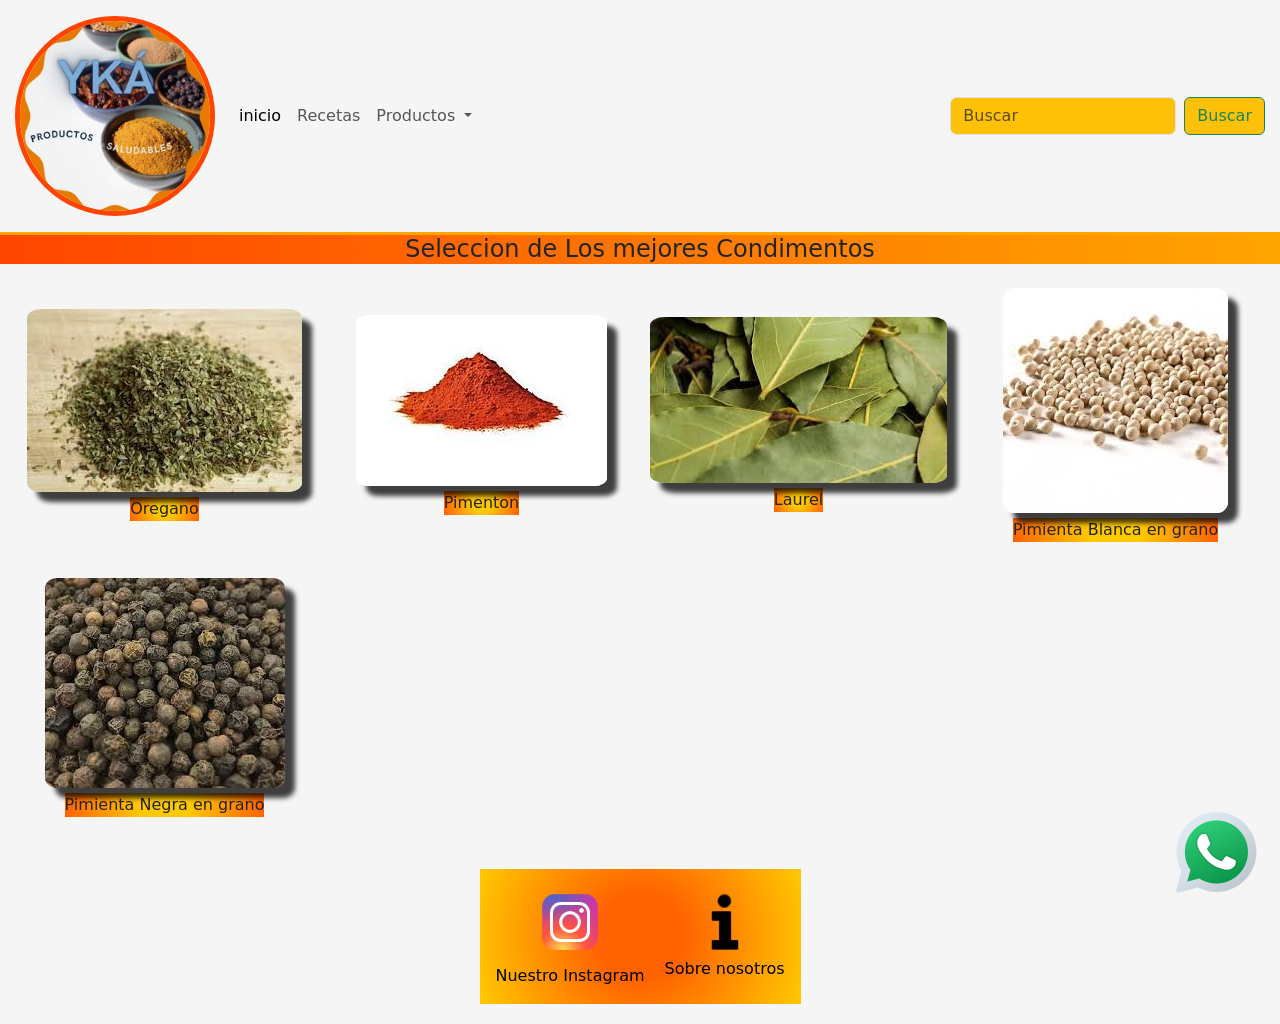
==== productos/condimentos.html @ b9d5aae8 "preentregable2 js" ====
<!DOCTYPE html>
<html lang="en">
<head>
    <meta charset="UTF-8">
    <meta name="viewport" content="width=device-width, initial-scale=1.0">
    <link rel="shortcut icon" href="../image/logo-YKA.png" type="image/x-icon">
    <meta name="keywords" content="Frutos secos, Condimentos, Escabeches, Tienda Saludable, Alimentacion, Mani, Dietetica, Ushuaia">
    <meta name="whatsapp" content="+54 9 2901 49-3584">
    <meta name="telephone" content="+54 9 2901 49-3584">
    <meta name="author" content="Daniel I. Manrique">
    <meta name="geo.placename" content="Ushuaia, Tierra del Fuego, Antartida e Islas del Atlántico Sur Argentina">
    <!--link de AOS-->
    <link href="https://unpkg.com/aos@2.3.1/dist/aos.css" rel="stylesheet">
    <!--link de bootstrap-->
    <link href="https://cdn.jsdelivr.net/npm/bootstrap@5.3.3/dist/css/bootstrap.min.css" rel="stylesheet" integrity="sha384-QWTKZyjpPEjISv5WaRU9OFeRpok6YctnYmDr5pNlyT2bRjXh0JMhjY6hW+ALEwIH" crossorigin="anonymous">
    <!--link mi css-->
    <link rel="stylesheet" href="../style.css">
    <title>CONDIMENTOS</title>
</head>
    <body>

        <header>
            <section>
                <nav class="navbar navbar-expand-lg bg-body-orange">
                    <div class="container-fluid">
                      <a class="navbar-brand" href="#"><img src="../image/YKÁ.jpg" class="logo" alt="logo-YKA"></a>
                      <button class="navbar-toggler bg-orange" type="button" data-bs-toggle="collapse" data-bs-target="#navbarSupportedContent" aria-controls="navbarSupportedContent" aria-expanded="false" aria-label="Toggle navigation">
                        <span class="navbar-toggler-icon"></span>
                      </button>
                      <div class="collapse navbar-collapse" id="navbarSupportedContent">
                        <ul class="navbar-nav me-auto mb-2 mb-lg-0">
                          <li class="nav-item">
                            <a class="nav-link active" aria-current="page" href="../index.html">inicio</a>
                          </li>
                          <li class="nav-item">
                            <a class="nav-link" href="../TIENDA-YKA/recetas.html">Recetas</a>
                          </li>
                          <li class="nav-item dropdown">
                            <a class="nav-link dropdown-toggle" href="../productos/productos.html" role="button" data-bs-toggle="dropdown" aria-expanded="false">
                              Productos
                            </a>
                            <ul class="dropdown-menu bg-warning">
                              <li><a class="dropdown-item" href="../productos/frutos-secos.html">Frutos-secos</a></li>
                              <li><a class="dropdown-item" href="../productos/escabeches.html">Escabeches</a></li>
                              <li><a class="dropdown-item" href="../productos/condimentos.html">Condimentos</a></li>
                              <li><a class="dropdown-item" href="#"></a></li>
                              <li><hr class="dropdown-divider"></li>
                              <li><a class="dropdown-item" href="../productos/productos.html">Todos los productos</a></li>
                            </ul>
                          </li>
                       
                        </ul>
                        <form class="d-flex" role="search">
                          <input class="form-control me-2 bg-warning" type="Search" placeholder="Buscar" aria-label="Search">
                          <button class="btn btn-outline-success bg-warning" type="submit bg-orange">Buscar</button>
                        </form>
                      </div>
                    </div>
                  </nav>
        
               </section>
       </header>

     <H4 class="pacifico-regular"> Seleccion de Los mejores Condimentos </H4>
     
     <section class="Grid-container">
        <div class="grid-item">
          <img src="../image/oregano.jpg" alt="Oregano" data-aos="flip-right">
          <p class="pacifico-regular">Oregano</p>
        </div>
        <div class="grid-item">
          <img src="../image/pimenton.jpg" alt="Pimenton" data-aos="flip-right">
          <p class="pacifico-regular">Pimenton</p>
        </div>
        <div class="grid-item">
          <img src="../image/laurel.jpg" alt="Laurel" data-aos="flip-right">
          <p class="pacifico-regular">Laurel</p>
        </div>
        <div class="grid-item">
            <img src="../image/pimientab-grano.jpg" alt="Pimientab-grano" data-aos="flip-right">
            <p class="pacifico-regular">Pimienta Blanca en grano</p>
        </div>
        <div class="grid-item">
            <img src="../image/pimientan-grano.jpg" alt="Pimientan-grano" data-aos="flip-right">
            <p class="pacifico-regular">Pimienta Negra en grano</p>
        </div>

     </section>
  

     <footer>
      <section class="Grid-container">
        <div class="grid-item">
            <img src="../assets/icons8-instagram-96.png" alt="icono-instagram">
            <a href="https://www.instagram.com/tienda.yka/" target="_blank">
            Nuestro Instagram
            </a> 
        </div>
        <div class="grid-item">
            <img src="../assets/icons8-información-50.png" alt="icono-info">
            <a href="../TIENDA-YKA/nosotros.html" target="_blank">
            Sobre nosotros
            </a>
        </div>
      </section>
    </footer>
            
     
    <div >
      <a href="https://api.whatsapp.com/send/?phone=5492901493584">     
       <img src="../assets/icono-wpp.png" alt="icono-wpp" class="logo-wpp">
      </a> 
     </div>      
     
     <script src="../Tienda-Yka/main.js"></script>
     <script src="https://unpkg.com/aos@2.3.1/dist/aos.js"></script>
     <script>
      AOS.init();
    </script>
     <script src="https://cdn.jsdelivr.net/npm/bootstrap@5.3.3/dist/js/bootstrap.bundle.min.js" integrity="sha384-YvpcrYf0tY3lHB60NNkmXc5s9fDVZLESaAA55NDzOxhy9GkcIdslK1eN7N6jIeHz" crossorigin="anonymous"></script>
    </body>
</html>
---- style.css ----
* {
  margin: 0;
  padding: 0;
}

body {
  background-color: whitesmoke;
}

header {
  border-bottom: solid 3px;
  border-color: orange;
  padding: 3px;
}
header .navbar {
  display: flex;
  align-content: center;
  justify-content: space-around;
  text-decoration: none;
  color: whitesmoke;
}
header .navbar .container-fluid .collapse .navbar-nav .nav-item {
  transition: 5s;
}
header .navbar .container-fluid .collapse .navbar-nav .nav-item .nav-link:hover {
  transform: translate(5px);
}
header .logo {
  border-radius: 50%;
  width: 200px;
  height: 200px;
  border: 5px solid orangered;
}

section h4 {
  border-top: 25px;
  text-align: center;
  background-image: linear-gradient(to left, orange, orangered);
}
section .leyenda {
  background-color: orange;
}
section .leyenda p {
  text-align: center;
}

section #carouselExample .carousel-inner {
  display: flex;
  align-content: center;
}
section #carouselExample .carousel-inner .carousel-item img {
  margin-left: 25%;
  width: 50%;
  height: auto;
  border-radius: 5%;
}
section #carouselExample .carousel-control-prev .carousel-control-prev-icon {
  background-color: orangered;
}
section #carouselExample .carousel-control-next .carousel-control-next-icon {
  background-color: orangered;
}

div a .logo-wpp {
  position: fixed;
  right: 15px;
  bottom: 0px;
  height: auto;
  transition: 3s;
}

.logo-wpp:hover {
  transform: rotate(360deg);
}

footer {
  padding: 20px;
  display: flex;
  justify-content: center;
}
footer .Grid-container {
  display: flex;
  grid-gap: 20px;
  padding: 1rem;
  background: radial-gradient(circle, rgb(255, 98, 0) 24%, rgb(255, 201, 0) 100%);
}
footer .Grid-container .grid-item {
  display: flex;
  align-items: center;
  margin: auto;
}
footer .Grid-container .grid-item img {
  width: 50%;
  height: auto;
  box-shadow: none;
}
footer .Grid-container .grid-item a {
  align-items: center;
  text-decoration: none;
  color: black;
  transition: 5s;
}
footer .Grid-container .grid-item a:hover {
  transform: translate(5%);
}

section .navbar {
  display: flex;
  align-content: center;
  justify-content: space-around;
  text-decoration: none;
  color: whitesmoke;
}
section .navbar div a .logo {
  border-radius: 50%;
  width: 200px;
  height: 200px;
  border: 5px solid orangered;
}

h4 {
  border-top: 25px;
  text-align: center;
  background-color: orangered;
}

main .Grid-container {
  display: grid;
  grid-template-columns: repeat(auto-fit, minmax(250px, 1fr));
  grid-gap: 20px;
  padding: 1rem;
}
main .Grid-container .grid-item {
  display: flex;
  flex-direction: column;
  align-items: center;
  margin: auto;
}
main .Grid-container .grid-item .diploma {
  width: 100%;
  height: auto;
  border: 1px solid #ccc;
  border-radius: 5%;
  padding: 5px;
}
main .nosotros p {
  color: black;
  background: radial-gradient(circle, rgb(255, 201, 0) 24%, rgb(255, 98, 0) 100%);
  padding: 30px;
  justify-content: center;
}

section .leyenda2 {
  text-align: center;
  border-bottom: solid 2px;
  border-color: orange;
}
section .leyenda2 span {
  color: orangered;
}
section .leyenda2 span em {
  color: red;
}

.recetas-container {
  display: grid;
  grid-template-columns: repeat(auto-fit, minmax(250px, 1fr));
  grid-gap: 20px;
  padding: 1rem;
}
.recetas-container .grid-item {
  border: solid 4px;
  border-color: black;
  padding: 5px;
  box-shadow: 10px 10px 5px 0px rgba(0, 0, 0, 0.75);
  -webkit-box-shadow: 10px 10px 5px 0px rgba(0, 0, 0, 0.75);
  -moz-box-shadow: 10px 10px 5px 0px rgba(0, 0, 0, 0.75);
}
.recetas-container .grid-item h2 {
  border-radius: 5%;
  margin-top: 5px;
}
.recetas-container .grid-item img {
  width: 100%;
  height: auto;
  border-radius: 5%;
  margin-bottom: 5px;
}
.recetas-container .grid-item p {
  color: black;
  border-radius: 2%;
  background-color: orange;
  padding: 30px;
  text-align: center;
  font-family: Arial, Helvetica, sans-serif;
  transition: 3s;
}
.recetas-container .grid-item p:hover {
  transform: scale(0.5);
}

@media only screen and (max: 424px) {
  .Grid-container {
    grid-template-rows: 1 auto;
    text-align: center;
    row-gap: 5px;
  }
  .Diploma img {
    align-content: center;
  }
  img {
    max-width: 100%;
  }
}
.Grid-container {
  display: grid;
  grid-template-columns: repeat(auto-fit, minmax(250px, 1fr));
  grid-gap: 20px;
  padding: 1rem;
}
.Grid-container .grid-item {
  display: flex;
  flex-direction: column;
  align-items: center;
  margin: auto;
}
.Grid-container .grid-item img {
  width: 100%;
  height: auto;
  border-radius: 5%;
  margin-bottom: 5px;
  box-shadow: 10px 10px 5px 0px rgba(0, 0, 0, 0.75);
  -webkit-box-shadow: 10px 10px 5px 0px rgba(0, 0, 0, 0.75);
  -moz-box-shadow: 10px 10px 5px 0px rgba(0, 0, 0, 0.75);
}

.Josefin Sans {
  font-family: "Josefin Sans";
  font-weight: 400;
  font-style: normal;
  border-radius: 5%;
  padding: 2%;
  margin-top: 2%;
}

p {
  background: rgb(255, 201, 0);
  background: radial-gradient(circle, rgb(255, 201, 0) 24%, rgb(255, 98, 0) 100%);
}

.Grid-container {
  display: grid;
  grid-template-columns: repeat(auto-fit, minmax(250px, 1fr));
  grid-gap: 20px;
  padding: 1rem;
}
.Grid-container .grid-item {
  display: flex;
  flex-direction: column;
  align-content: flex-start;
  margin-top: 5%;
}
.Grid-container .grid-item img {
  width: 100%;
  height: auto;
  border-radius: 5%;
  margin-bottom: 5px;
  box-shadow: 10px 10px 5px 0px rgba(0, 0, 0, 0.75);
  -webkit-box-shadow: 10px 10px 5px 0px rgba(0, 0, 0, 0.75);
  -moz-box-shadow: 10px 10px 5px 0px rgba(0, 0, 0, 0.75);
}
.Grid-container .grid-item {
  display: flex;
  flex-direction: column;
  align-items: center;
  margin: auto;
}
.Grid-container .grid-item h2 {
  color: black;
}

h4 {
  border-top: 25px;
  text-align: center;
  background-image: linear-gradient(to left, orange, orangered);
}

main .Grid-container {
  display: grid;
  margin-left: 10%;
  grid-template-columns: repeat(auto-fit, minmax(250px, 1fr));
  grid-gap: 20px;
  padding: 1rem;
}
main .Grid-container .grid-item {
  justify-content: center;
}
main .Grid-container .grid-item a {
  color: black;
  text-decoration: none;
}

/*# sourceMappingURL=style.css.map */
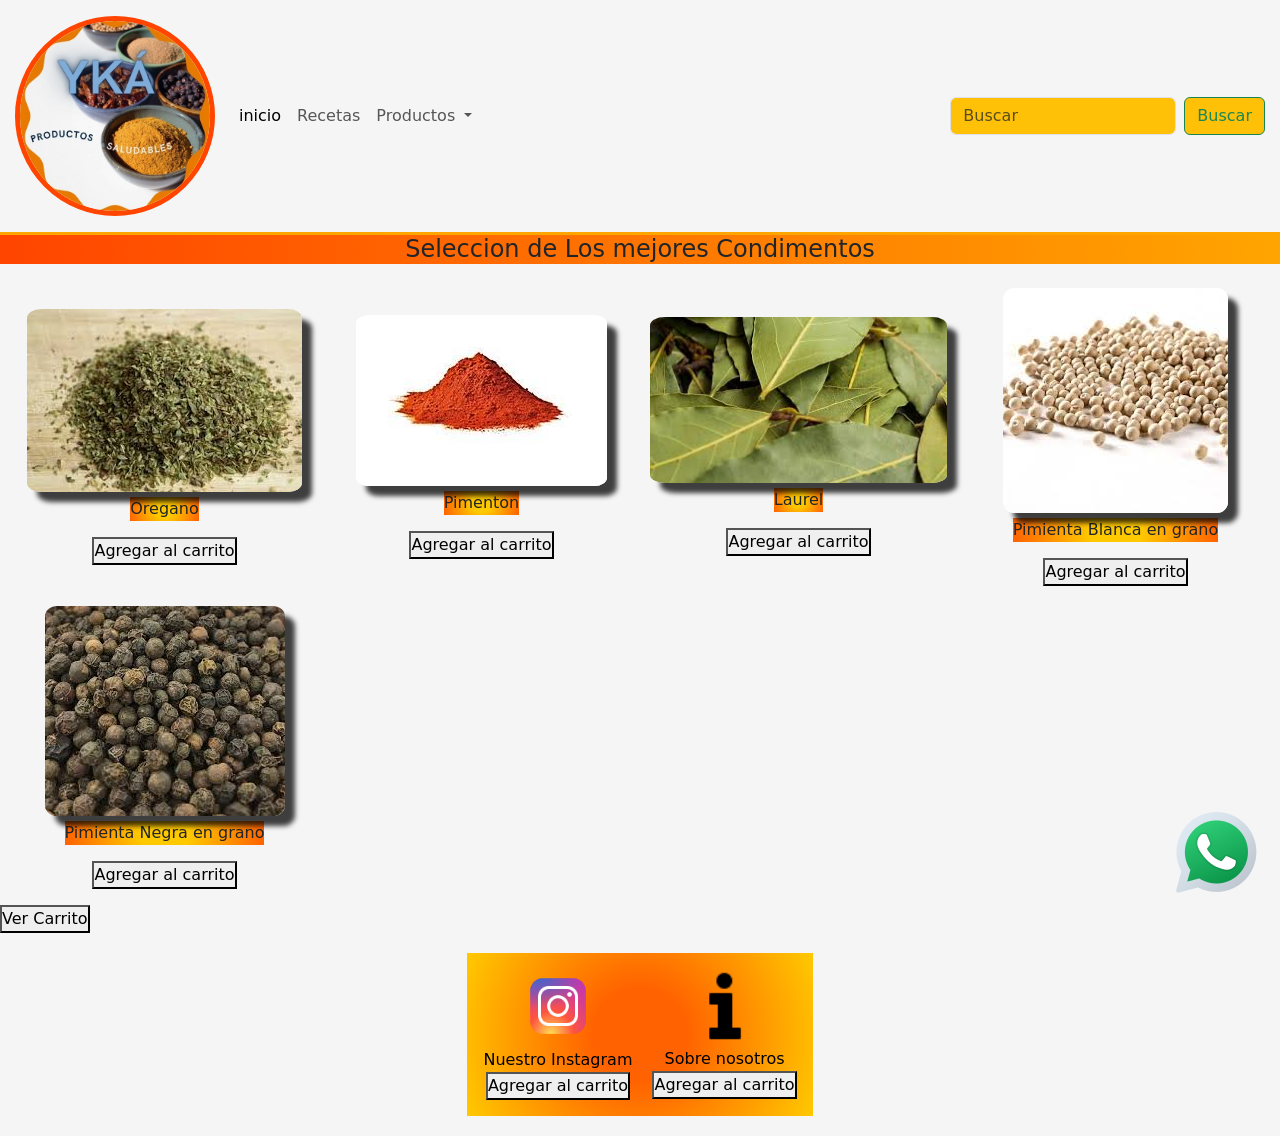
==== commit 67d4ede8: "carritos de condimentos y escabeches" ====
--- a/productos/condimentos.html
+++ b/productos/condimentos.html
@@ -87,6 +87,14 @@
 
      </section>
   
+     <button id="carrito">Ver Carrito</button>
+
+    <div id="carrito-container" style="display: none;">
+     <h2>Carrito de Compras</h2>
+     <ul id="carrito-lista"></ul>
+     <p id="total">Total: $0</p>
+    </div>
+
 
      <footer>
       <section class="Grid-container">
@@ -112,7 +120,7 @@
       </a> 
      </div>      
      
-     <script src="../Tienda-Yka/main.js"></script>
+     <script src="../productos/scripts/condimentos.js"></script>
      <script src="https://unpkg.com/aos@2.3.1/dist/aos.js"></script>
      <script>
       AOS.init();
